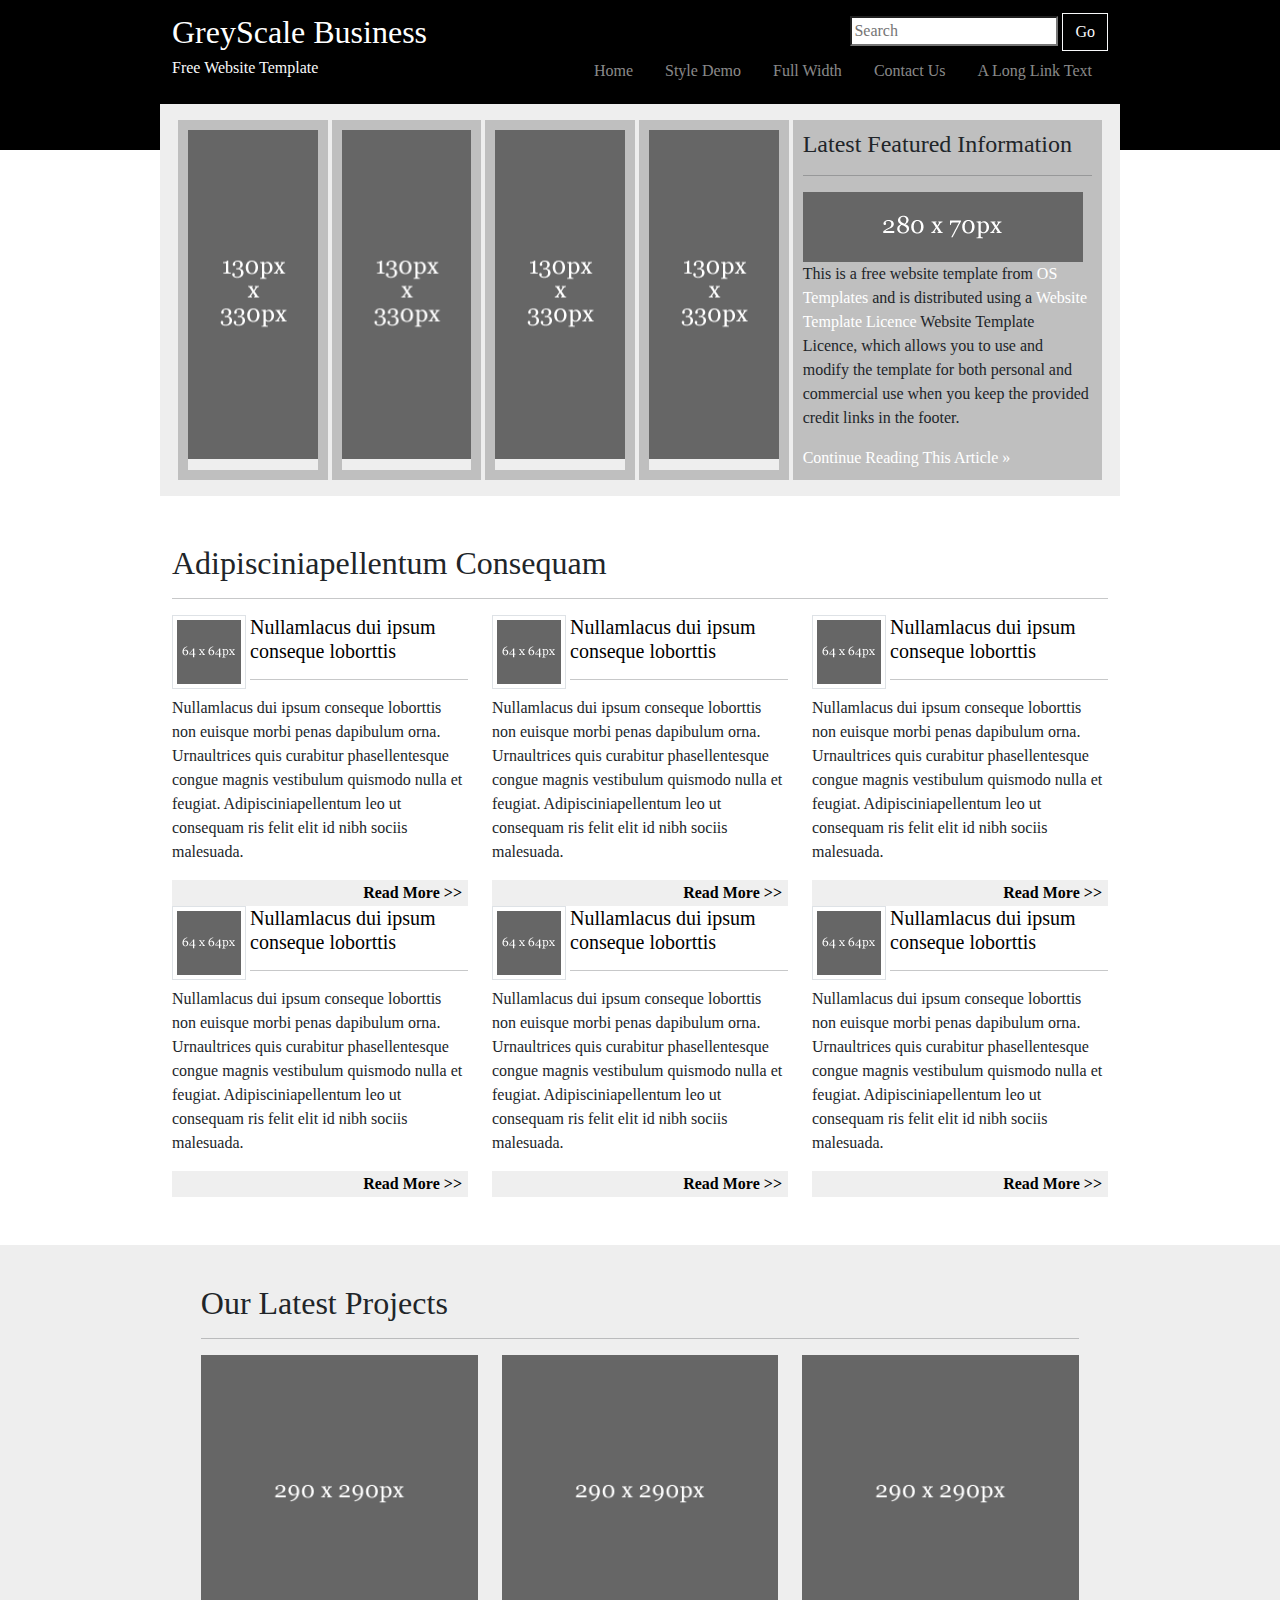
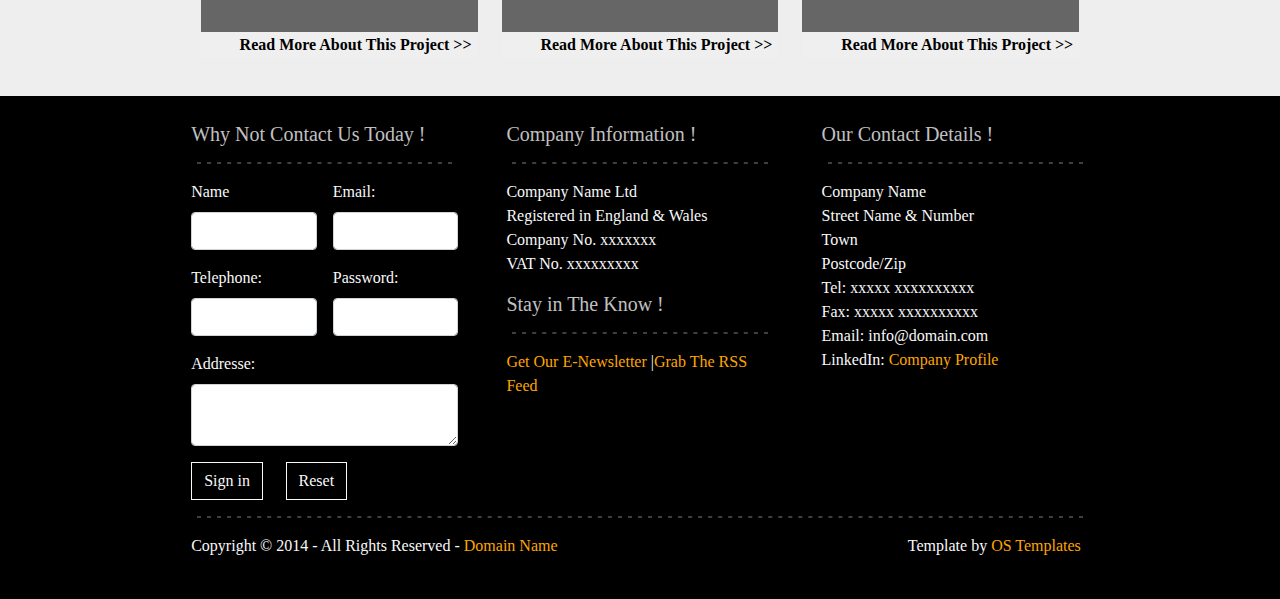
==== index.html @ e5c1d222 "the first page of our greyscale site" ====
<!DOCTYPE html>
<html lang="en">
<head>
    <meta charset="UTF-8">
    <meta http-equiv="X-UA-Compatible" content="IE=edge">
    <meta name="viewport" content="width=device-width, initial-scale=1.0">
    <link rel="stylesheet" href="css/bootstrap.min.css"><!--import bootstrap-->
    <link rel="stylesheet" href="css/style.css">
    <title>GreyScale Business</title>
</head>
<body>
    <!--head black background -->
    <div class="bghead"></div>
    <!-- head:title-search bar- links -->
    <head>
        <div class="container">
        <nav class="navbar navbar-expand-lg navbar-dark bg-black">
              <p class="text-light"><a class="navbar-brand txt-sxxl" href="#">GreyScale Business</a><br>Free Website Template</p>
              <button class="navbar-toggler rounded-0" type="button" data-bs-toggle="collapse" data-bs-target="#navbarSupportedContent" aria-controls="navbarSupportedContent" aria-expanded="false" aria-label="Toggle navigation">
                <span class="navbar-toggler-icon"></span>
              </button>
              <div class="ms-auto">
                <div class=" txt-r">
                        <input class=" ms-auto rounded-0" type="search" placeholder="Search" aria-label="Search">
                        <button class="btn btn-outline-light rounded-0" type="submit">Go</button>
               </div>
              <div class="collapse navbar-collapse" id="navbarSupportedContent">
                <ul class="navbar-nav mb-2 mb-lg-0">
                  <li class="nav-item ">
                    <a class=" navlink" href="index.html">Home</a>
                  </li>
                  <li class="nav-item">
                    <a class="navlink" href="#">Style Demo</a>
                  </li>
                  <li class="nav-item">
                    <a class="navlink" href="#">Full Width</a>
                  </li>
                  <li class="nav-item">
                    <a class="navlink" href="#">Contact Us</a>
                  </li>
                  <li class="nav-item">
                    <a class="navlink" href="#">A Long Link Text</a>
                  </li>
                </ul>
            </div>
              </div>
          </nav>
        </div>
    </head>
    <!-- first div: 4images and a card -->
    <div class="maindiv container row p-3 mb-5 ">
        <div class="col  imgbord">
            <img src="img/130x330.gif" width="100%" alt="130*330">
        </div>
        <div class="col  imgbord">
            <img src="img/130x330.gif" width="100%" alt="130*330">
        </div>
        <div class="col  imgbord">
            <img src="img/130x330.gif" width="100%" alt="130*330">
        </div>
        <div class="col imgbord">
            <img src="img/130x330.gif" width="100%" alt="130*330">
        </div>
        <div class="col-4  imgbord " id="lastimgfd">
            <h4>Latest Featured Information</h4>
            <hr>
            <img src="img/280x70.gif" alt="280*70">
            <p>This is a free website template from <a class="pa" href="#">OS Templates</a>  and is distributed using a <a class="pa" href="#">Website Template Licence</a> Website Template Licence, which allows you to use and modify the template for both personal and commercial use when you keep the provided credit links in the footer.</p>
            <a class="pa txt-r" href="#">Continue Reading This Article »</a>
        </div>
    </div>
    <!-- 2nd div:6cards -->
    <div class="container mb-5">
            <h2>Adipisciniapellentum Consequam</h2>
            <hr>
            <div class="row ">
                <div class="col m1">
                    <h5 class="text-black"><img src="img/64x64.gif" alt="64*64" class="p-1 border border-1 float-lg-start float-md-start me-1"> Nullamlacus dui ipsum
                        conseque loborttis</h5>
                        <hr>
                        <p>Nullamlacus dui ipsum conseque loborttis
                            non euisque morbi penas dapibulum orna.
                            Urnaultrices quis curabitur phasellentesque
                            congue magnis vestibulum quismodo nulla et
                            feugiat. Adipisciniapellentum leo ut
                            consequam ris felit elit id nibh sociis
                            malesuada.
                            </p>
                            <button class="cbut">Read More >></button>
                </div>
                <div class="col m1">
                    <h5 class="text-black"><img src="img/64x64.gif" alt="64*64" class="p-1 border border-1 float-lg-start float-md-start me-1"> Nullamlacus dui ipsum
                        conseque loborttis</h5>
                        <hr>
                        <p>Nullamlacus dui ipsum conseque loborttis
                            non euisque morbi penas dapibulum orna.
                            Urnaultrices quis curabitur phasellentesque
                            congue magnis vestibulum quismodo nulla et
                            feugiat. Adipisciniapellentum leo ut
                            consequam ris felit elit id nibh sociis
                            malesuada.
                            </p>
                            <button class="cbut">Read More >></button>
                </div>
                <div class="col m1">
                    <h5 class="text-black"><img src="img/64x64.gif" alt="64*64" class="p-1 border border-1 float-lg-start float-md-start me-1"> Nullamlacus dui ipsum
                        conseque loborttis</h5>
                        <hr>
                        <p>Nullamlacus dui ipsum conseque loborttis
                            non euisque morbi penas dapibulum orna.
                            Urnaultrices quis curabitur phasellentesque
                            congue magnis vestibulum quismodo nulla et
                            feugiat. Adipisciniapellentum leo ut
                            consequam ris felit elit id nibh sociis
                            malesuada.
                            </p>
                            <button class="cbut">Read More >></button>
                </div>
            </div>
            <div class="row ">
                <div class="col m1">
                    <h5 class="text-black"><img src="img/64x64.gif" alt="64*64" class="p-1 border border-1 float-lg-start float-md-start me-1"> Nullamlacus dui ipsum
                        conseque loborttis</h5>
                        <hr>
                        <p>Nullamlacus dui ipsum conseque loborttis
                            non euisque morbi penas dapibulum orna.
                            Urnaultrices quis curabitur phasellentesque
                            congue magnis vestibulum quismodo nulla et
                            feugiat. Adipisciniapellentum leo ut
                            consequam ris felit elit id nibh sociis
                            malesuada.
                            </p>
                            <button class="cbut">Read More >></button>
                </div>
                <div class="col m1">
                    <h5 class="text-black"><img src="img/64x64.gif" alt="64*64" class="p-1 border border-1 float-lg-start float-md-start me-1"> Nullamlacus dui ipsum
                        conseque loborttis</h5>
                        <hr>
                        <p>Nullamlacus dui ipsum conseque loborttis
                            non euisque morbi penas dapibulum orna.
                            Urnaultrices quis curabitur phasellentesque
                            congue magnis vestibulum quismodo nulla et
                            feugiat. Adipisciniapellentum leo ut
                            consequam ris felit elit id nibh sociis
                            malesuada.
                            </p>
                            <button class="cbut">Read More >></button>
                </div>
                <div class="col m1">
                    <h5 class="text-black"><img src="img/64x64.gif" alt="64*64" class="p-1 border border-1 float-lg-start float-md-start me-1"> Nullamlacus dui ipsum
                        conseque loborttis</h5>
                        <hr>
                        <p>Nullamlacus dui ipsum conseque loborttis
                            non euisque morbi penas dapibulum orna.
                            Urnaultrices quis curabitur phasellentesque
                            congue magnis vestibulum quismodo nulla et
                            feugiat. Adipisciniapellentum leo ut
                            consequam ris felit elit id nibh sociis
                            malesuada.
                            </p>
                            <button class="cbut">Read More >></button>
                </div>
            </div>
    </div>
    <!--3rd div:3 images-->
    <div id="bgld">
        <div class="container">
            <h2>Our Latest Projects</h2>
            <hr>
            <div class="row">
                <div class="col">
                    <img src="img/290x290.gif" width="100%" alt="290*290">
                    <button class="cbut fs-6">Read More About This Project >></button>
                </div>
                <div class="col">
                    <img src="img/290x290.gif" width="100%" alt="290*290">
                    <button class="cbut fs-6">Read More About This Project >></button>
                </div>
                <div class="col">
                    <img src="img/290x290.gif" width="100%" alt="290*290">
                    <button class="cbut fs-6">Read More About This Project >></button>
                </div>
            </div>
        </div>
    </div>
    <!-- footer -->
    <footer class="bg-black text-light">
    <div class="container">
    <div class="row g-5">
        <div class="col ">
            <h5>Why Not Contact Us Today !</h5>
            <hr>
<form class="row g-3">
  <div class="col-md-6">
    <label for="inputName" class="form-label">Name</label>
    <input type="text" class="form-control" id="inputName">
  </div>
  <div class="col-md-6">
    <label for="inputEmail4" class="form-label">Email:</label>
    <input type="email" class="form-control" id="inputEmail4">
  </div>
  <div class="col-md-6">
    <label for="inputNum" class="form-label">Telephone:</label>
    <input type="number" class="form-control" id="inputNum">
  </div>
  <div class="col-md-6">
    <label for="inputPassword4" class="form-label">Password:</label>
    <input type="password" class="form-control" id="inputPassword4">
  </div>
  <div class="col-12">
    <label for="inputMessage" class="form-label">Addresse:</label>
    <textarea id="inputMessage" name="description" class="form-control"></textarea>
    
  </div>
  <div class="col-4">
    <button type="submit" class="btn btn-outline-light rounded-0">Sign in</button>
  </div>
  <div class="col-4">
    <button type="reset" class="btn btn-outline-light rounded-0">Reset</button>
  </div>
</form>
        </div>
        <div class="col">
            <h5>Company Information !</h5>
            <hr>
            <p>Company Name Ltd <br> Registered in England & Wales <br> Company No. xxxxxxx <br> VAT No. xxxxxxxxx </p>
            <h5>Stay in The Know !</h5>
            <hr>
            <p><a href="#">Get Our E-Newsletter</a> |<a href="#">Grab The RSS Feed</a> </p>
        </div>
        
        <div class="col">
            <h5>Our Contact Details !</h5>
            <hr>
            <p>Company Name <br>Street Name & Number <br>Town <br> Postcode/Zip <br>Tel: xxxxx xxxxxxxxxx <br>Fax: xxxxx xxxxxxxxxx <br> Email: info@domain.com <br> LinkedIn: <a href="#">Company Profile</a> </p> 
        </div>
    </div>
    <hr>
    <div class="row">
        <div class="col">
            <p>Copyright © 2014 - All Rights Reserved - <a href="#">Domain Name</a> </p>
        </div>
        <div class="col  txt-r">
            <span class="me-2 text-r">Template by <a href="#">OS Templates</a> </span>
        </div>
    </div>
</div>
    </footer>
    <!--import java-->
    <script src="js/bootstrap.min.js"></script>
</body>
</html>
---- css/style.css ----
body{
    background-color: white;
    position: relative;
    font-family: 'Times New Roman', Times, serif;
}
/* Proprietés du Haid */
.bghead{
    width: 100%;
    height: 150px;
    background-color: black;
    position: absolute;
}
.container{
    width: 75%;
    margin: auto;
    
}
.txt-sxxl{
    font-size:xx-large;
}
.navlink{
    color: rgba(255,255,255,.55);
    display: block;
    padding: 0.5rem 1rem;
    text-decoration:none ;
}
.navlink:hover{
    color: orange;  
}
/* First page Style */
.txt-r{
    text-align: right;
}
h5{
    color: #C0C0C0;
}
.maindiv{
    position:relative;
    background-color: #EEEEEE;
}
.pa{
    color: white;
    text-decoration:none ;
   
}
#lastimgfd{
    background-color: #BFBFBF;
}
.imgbord{
    padding: 0%;
    border: #BFBFBF 10px solid;
    margin-inline: 2px;
}
.cbut{
    border: none;
    width: 100%;
    font-weight: bold;
    text-align: right;
}
#bgld{
    background-color: #EEEEEE;
    padding: 3%;
    
}
/* Proprieté du footer */
footer{
    padding: 2%;
}
footer p{
   font-size:medium;
}
footer hr{
    border-top: 2px black dashed;
}
footer a{
    color: orange;
    text-decoration: none;
}
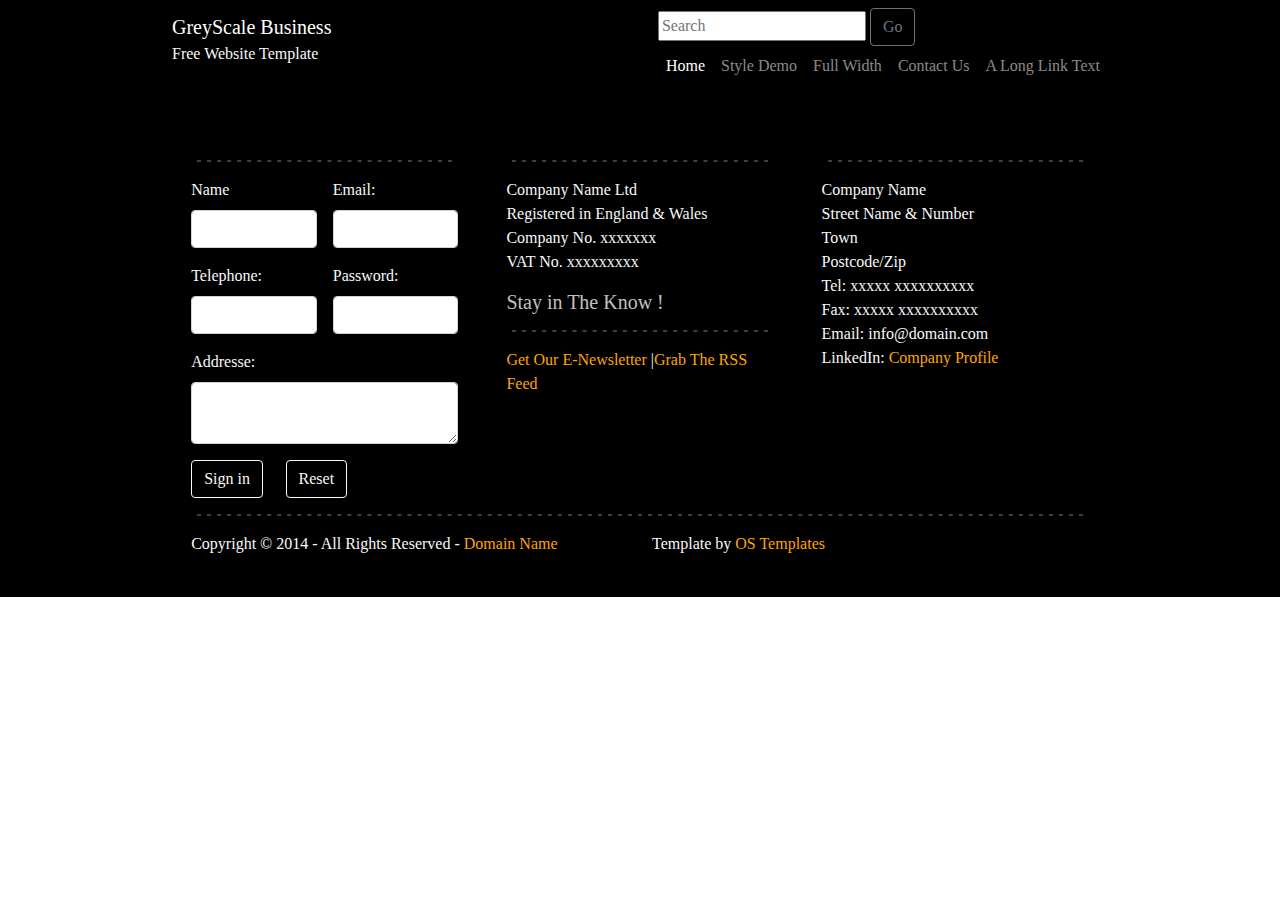
==== commit 5f4fb991: "My commit" ====
--- a/index.html
+++ b/index.html
@@ -9,37 +9,35 @@
     <title>GreyScale Business</title>
 </head>
 <body>
-    <!--head black background -->
     <div class="bghead"></div>
-    <!-- head:title-search bar- links -->
     <head>
         <div class="container">
         <nav class="navbar navbar-expand-lg navbar-dark bg-black">
-              <p class="text-light"><a class="navbar-brand txt-sxxl" href="#">GreyScale Business</a><br>Free Website Template</p>
-              <button class="navbar-toggler rounded-0" type="button" data-bs-toggle="collapse" data-bs-target="#navbarSupportedContent" aria-controls="navbarSupportedContent" aria-expanded="false" aria-label="Toggle navigation">
+              <p class="text-light"><a class="navbar-brand " href="#">GreyScale Business</a><br>Free Website Template</p>
+              <button class="navbar-toggler" type="button" data-bs-toggle="collapse" data-bs-target="#navbarSupportedContent" aria-controls="navbarSupportedContent" aria-expanded="false" aria-label="Toggle navigation">
                 <span class="navbar-toggler-icon"></span>
               </button>
               <div class="ms-auto">
-                <div class=" txt-r">
-                        <input class=" ms-auto rounded-0" type="search" placeholder="Search" aria-label="Search">
-                        <button class="btn btn-outline-light rounded-0" type="submit">Go</button>
+                <div class="">
+                        <input class=" ms-auto" type="search" placeholder="Search" aria-label="Search">
+                        <button class="btn btn-outline-secondary" type="submit">Go</button>
                </div>
               <div class="collapse navbar-collapse" id="navbarSupportedContent">
                 <ul class="navbar-nav mb-2 mb-lg-0">
-                  <li class="nav-item ">
-                    <a class=" navlink" href="index.html">Home</a>
+                  <li class="nav-item">
+                    <a class="nav-link active" href="#">Home</a>
                   </li>
                   <li class="nav-item">
-                    <a class="navlink" href="#">Style Demo</a>
+                    <a class="nav-link" href="#">Style Demo</a>
                   </li>
                   <li class="nav-item">
-                    <a class="navlink" href="#">Full Width</a>
+                    <a class="nav-link" href="#">Full Width</a>
                   </li>
                   <li class="nav-item">
-                    <a class="navlink" href="#">Contact Us</a>
+                    <a class="nav-link" href="#">Contact Us</a>
                   </li>
                   <li class="nav-item">
-                    <a class="navlink" href="#">A Long Link Text</a>
+                    <a class="nav-link" href="#">A Long Link Text</a>
                   </li>
                 </ul>
             </div>
@@ -47,144 +45,11 @@
           </nav>
         </div>
     </head>
-    <!-- first div: 4images and a card -->
-    <div class="maindiv container row p-3 mb-5 ">
-        <div class="col  imgbord">
-            <img src="img/130x330.gif" width="100%" alt="130*330">
-        </div>
-        <div class="col  imgbord">
-            <img src="img/130x330.gif" width="100%" alt="130*330">
-        </div>
-        <div class="col  imgbord">
-            <img src="img/130x330.gif" width="100%" alt="130*330">
-        </div>
-        <div class="col imgbord">
-            <img src="img/130x330.gif" width="100%" alt="130*330">
-        </div>
-        <div class="col-4  imgbord " id="lastimgfd">
-            <h4>Latest Featured Information</h4>
-            <hr>
-            <img src="img/280x70.gif" alt="280*70">
-            <p>This is a free website template from <a class="pa" href="#">OS Templates</a>  and is distributed using a <a class="pa" href="#">Website Template Licence</a> Website Template Licence, which allows you to use and modify the template for both personal and commercial use when you keep the provided credit links in the footer.</p>
-            <a class="pa txt-r" href="#">Continue Reading This Article »</a>
-        </div>
-    </div>
-    <!-- 2nd div:6cards -->
-    <div class="container mb-5">
-            <h2>Adipisciniapellentum Consequam</h2>
-            <hr>
-            <div class="row ">
-                <div class="col m1">
-                    <h5 class="text-black"><img src="img/64x64.gif" alt="64*64" class="p-1 border border-1 float-lg-start float-md-start me-1"> Nullamlacus dui ipsum
-                        conseque loborttis</h5>
-                        <hr>
-                        <p>Nullamlacus dui ipsum conseque loborttis
-                            non euisque morbi penas dapibulum orna.
-                            Urnaultrices quis curabitur phasellentesque
-                            congue magnis vestibulum quismodo nulla et
-                            feugiat. Adipisciniapellentum leo ut
-                            consequam ris felit elit id nibh sociis
-                            malesuada.
-                            </p>
-                            <button class="cbut">Read More >></button>
-                </div>
-                <div class="col m1">
-                    <h5 class="text-black"><img src="img/64x64.gif" alt="64*64" class="p-1 border border-1 float-lg-start float-md-start me-1"> Nullamlacus dui ipsum
-                        conseque loborttis</h5>
-                        <hr>
-                        <p>Nullamlacus dui ipsum conseque loborttis
-                            non euisque morbi penas dapibulum orna.
-                            Urnaultrices quis curabitur phasellentesque
-                            congue magnis vestibulum quismodo nulla et
-                            feugiat. Adipisciniapellentum leo ut
-                            consequam ris felit elit id nibh sociis
-                            malesuada.
-                            </p>
-                            <button class="cbut">Read More >></button>
-                </div>
-                <div class="col m1">
-                    <h5 class="text-black"><img src="img/64x64.gif" alt="64*64" class="p-1 border border-1 float-lg-start float-md-start me-1"> Nullamlacus dui ipsum
-                        conseque loborttis</h5>
-                        <hr>
-                        <p>Nullamlacus dui ipsum conseque loborttis
-                            non euisque morbi penas dapibulum orna.
-                            Urnaultrices quis curabitur phasellentesque
-                            congue magnis vestibulum quismodo nulla et
-                            feugiat. Adipisciniapellentum leo ut
-                            consequam ris felit elit id nibh sociis
-                            malesuada.
-                            </p>
-                            <button class="cbut">Read More >></button>
-                </div>
-            </div>
-            <div class="row ">
-                <div class="col m1">
-                    <h5 class="text-black"><img src="img/64x64.gif" alt="64*64" class="p-1 border border-1 float-lg-start float-md-start me-1"> Nullamlacus dui ipsum
-                        conseque loborttis</h5>
-                        <hr>
-                        <p>Nullamlacus dui ipsum conseque loborttis
-                            non euisque morbi penas dapibulum orna.
-                            Urnaultrices quis curabitur phasellentesque
-                            congue magnis vestibulum quismodo nulla et
-                            feugiat. Adipisciniapellentum leo ut
-                            consequam ris felit elit id nibh sociis
-                            malesuada.
-                            </p>
-                            <button class="cbut">Read More >></button>
-                </div>
-                <div class="col m1">
-                    <h5 class="text-black"><img src="img/64x64.gif" alt="64*64" class="p-1 border border-1 float-lg-start float-md-start me-1"> Nullamlacus dui ipsum
-                        conseque loborttis</h5>
-                        <hr>
-                        <p>Nullamlacus dui ipsum conseque loborttis
-                            non euisque morbi penas dapibulum orna.
-                            Urnaultrices quis curabitur phasellentesque
-                            congue magnis vestibulum quismodo nulla et
-                            feugiat. Adipisciniapellentum leo ut
-                            consequam ris felit elit id nibh sociis
-                            malesuada.
-                            </p>
-                            <button class="cbut">Read More >></button>
-                </div>
-                <div class="col m1">
-                    <h5 class="text-black"><img src="img/64x64.gif" alt="64*64" class="p-1 border border-1 float-lg-start float-md-start me-1"> Nullamlacus dui ipsum
-                        conseque loborttis</h5>
-                        <hr>
-                        <p>Nullamlacus dui ipsum conseque loborttis
-                            non euisque morbi penas dapibulum orna.
-                            Urnaultrices quis curabitur phasellentesque
-                            congue magnis vestibulum quismodo nulla et
-                            feugiat. Adipisciniapellentum leo ut
-                            consequam ris felit elit id nibh sociis
-                            malesuada.
-                            </p>
-                            <button class="cbut">Read More >></button>
-                </div>
-            </div>
-    </div>
-    <!--3rd div:3 images-->
-    <div id="bgld">
-        <div class="container">
-            <h2>Our Latest Projects</h2>
-            <hr>
-            <div class="row">
-                <div class="col">
-                    <img src="img/290x290.gif" width="100%" alt="290*290">
-                    <button class="cbut fs-6">Read More About This Project >></button>
-                </div>
-                <div class="col">
-                    <img src="img/290x290.gif" width="100%" alt="290*290">
-                    <button class="cbut fs-6">Read More About This Project >></button>
-                </div>
-                <div class="col">
-                    <img src="img/290x290.gif" width="100%" alt="290*290">
-                    <button class="cbut fs-6">Read More About This Project >></button>
-                </div>
-            </div>
-        </div>
-    </div>
-    <!-- footer -->
-    <footer class="bg-black text-light">
+    
+    <main class="container">
+
+    </main>
+<footer class="bg-black text-light">
     <div class="container">
     <div class="row g-5">
         <div class="col ">
@@ -213,10 +78,10 @@
     
   </div>
   <div class="col-4">
-    <button type="submit" class="btn btn-outline-light rounded-0">Sign in</button>
+    <button type="submit" class="btn btn-outline-light">Sign in</button>
   </div>
   <div class="col-4">
-    <button type="reset" class="btn btn-outline-light rounded-0">Reset</button>
+    <button type="reset" class="btn btn-outline-light">Reset</button>
   </div>
 </form>
         </div>
@@ -240,12 +105,12 @@
         <div class="col">
             <p>Copyright © 2014 - All Rights Reserved - <a href="#">Domain Name</a> </p>
         </div>
-        <div class="col  txt-r">
-            <span class="me-2 text-r">Template by <a href="#">OS Templates</a> </span>
+        <div class="col">
+            <p class="me-2">Template by <a href="#">OS Templates</a> </p>
         </div>
     </div>
 </div>
-    </footer>
+</footer>
     <!--import java-->
     <script src="js/bootstrap.min.js"></script>
 </body>
--- a/css/style.css
+++ b/css/style.css
@@ -62,6 +62,16 @@
     padding: 3%;
     
 }
+/* 3rd pge style */
+.titlesdiv{
+    position: relative;
+    background-color: white;
+    color: #777777;
+}
+.titlesdiv p a{
+    color: black;
+    text-decoration: none;
+}
 /* Proprieté du footer */
 footer{
     padding: 2%;
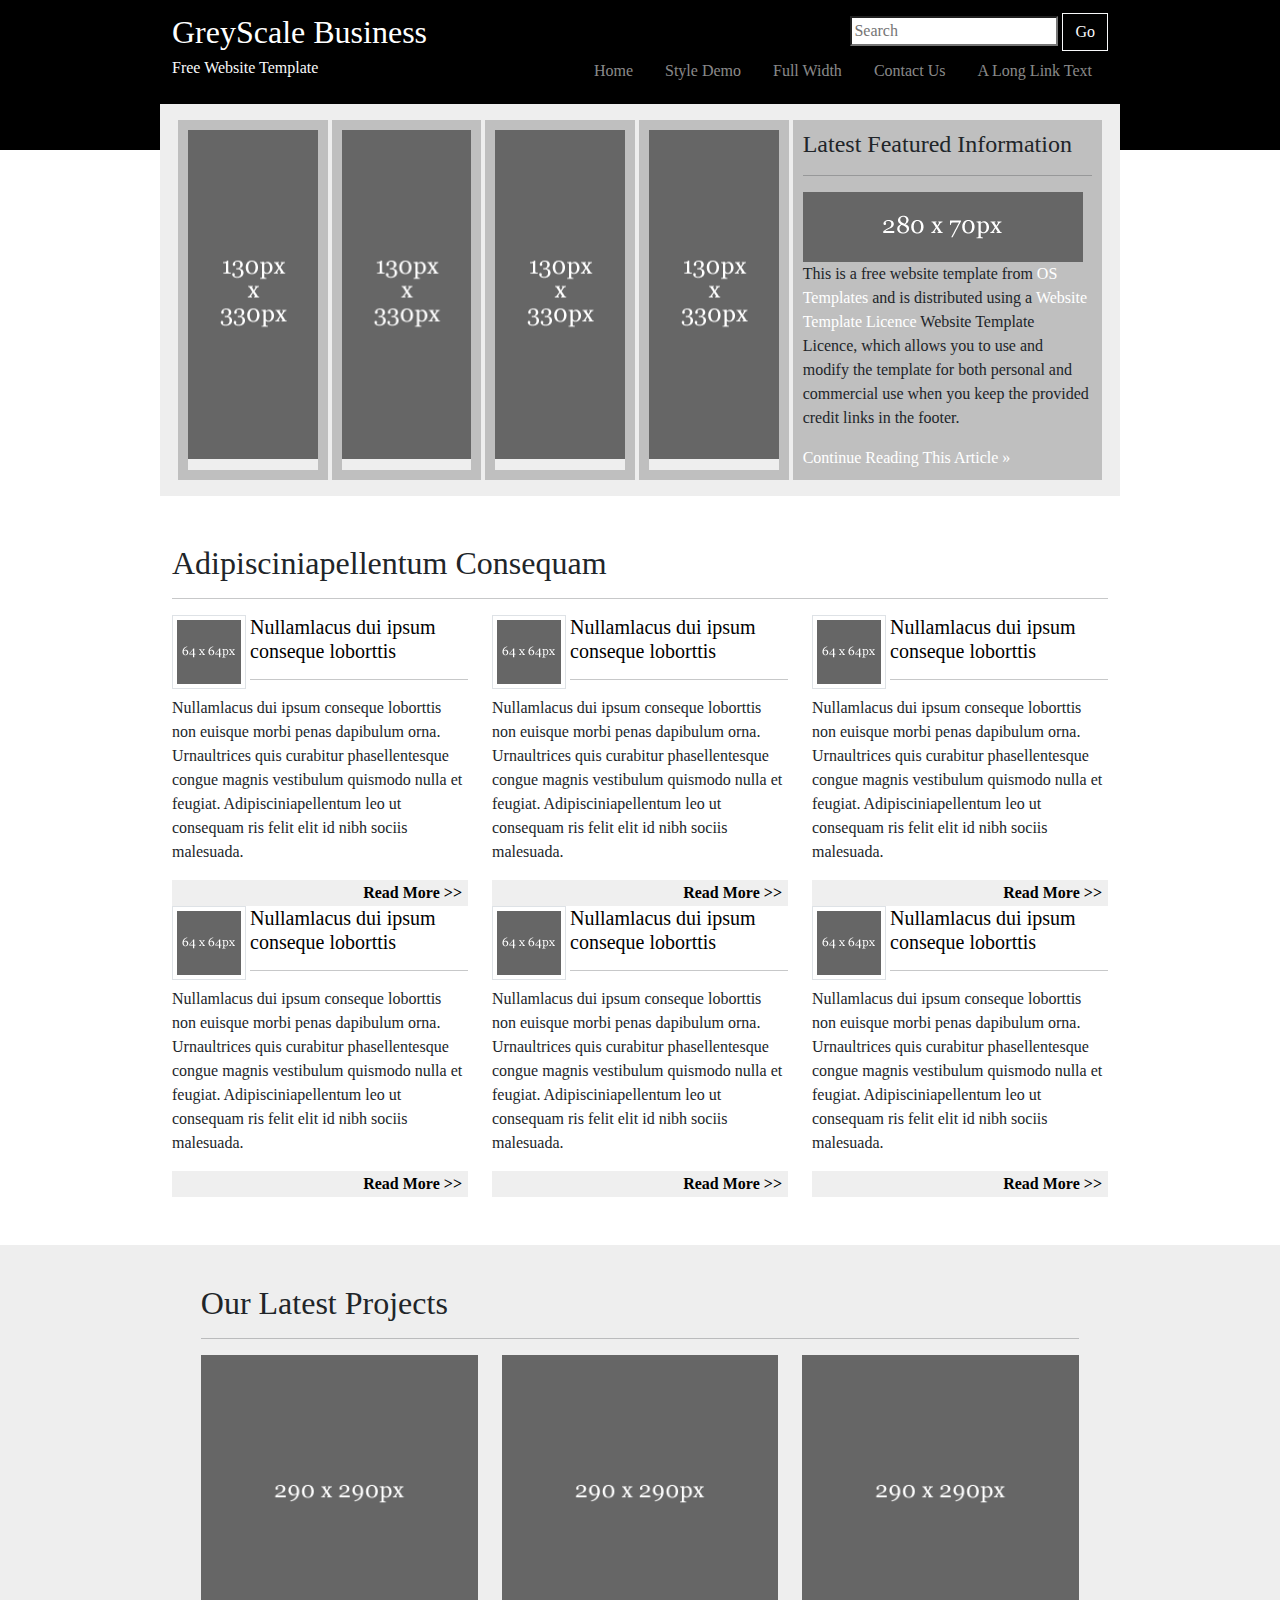
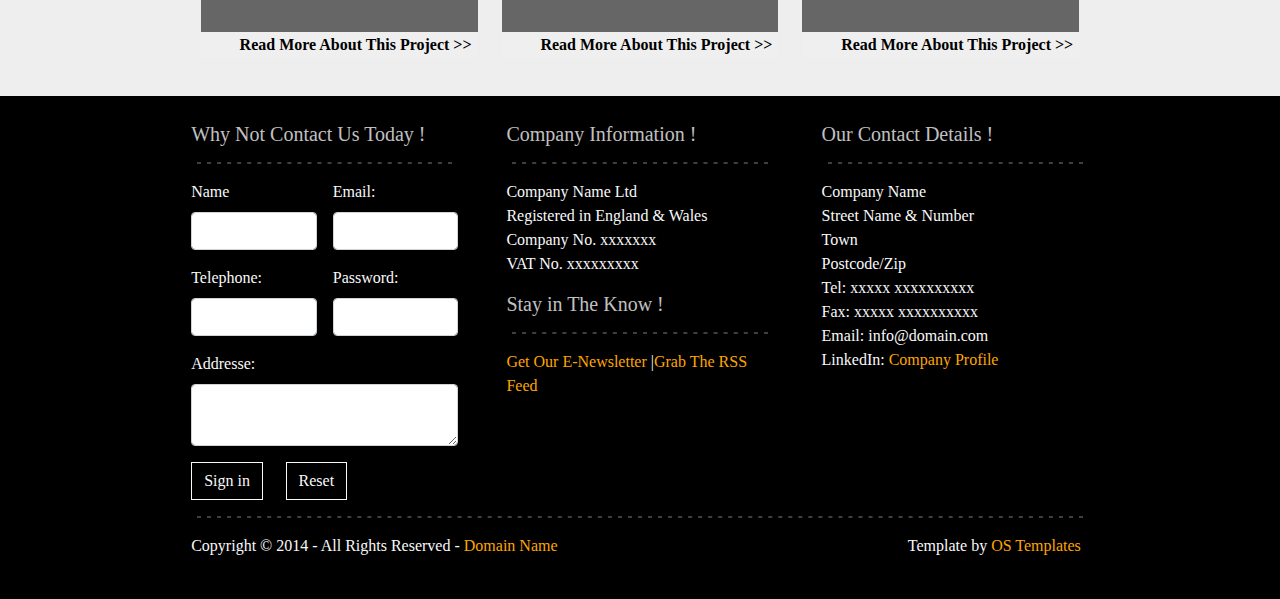
==== commit e05b73e4: "Final commit" ====
--- a/index.html
+++ b/index.html
@@ -9,35 +9,38 @@
     <title>GreyScale Business</title>
 </head>
 <body>
+    <!--head black background -->
     <div class="bghead"></div>
+    <!-- head:title-search bar- links -->
     <head>
         <div class="container">
         <nav class="navbar navbar-expand-lg navbar-dark bg-black">
-              <p class="text-light"><a class="navbar-brand " href="#">GreyScale Business</a><br>Free Website Template</p>
-              <button class="navbar-toggler" type="button" data-bs-toggle="collapse" data-bs-target="#navbarSupportedContent" aria-controls="navbarSupportedContent" aria-expanded="false" aria-label="Toggle navigation">
+              <p class="text-light"><a class="navbar-brand txt-sxxl" href="#">GreyScale Business</a><br>Free Website Template</p>
+              <button class="navbar-toggler rounded-0" type="button" data-bs-toggle="collapse" data-bs-target="#navbarSupportedContent" aria-controls="navbarSupportedContent" aria-expanded="false" aria-label="Toggle navigation">
                 <span class="navbar-toggler-icon"></span>
               </button>
               <div class="ms-auto">
-                <div class="">
-                        <input class=" ms-auto" type="search" placeholder="Search" aria-label="Search">
-                        <button class="btn btn-outline-secondary" type="submit">Go</button>
+                <div class=" txt-r">
+                        <input class=" ms-auto rounded-0" type="search" placeholder="Search" aria-label="Search">
+                        <button class="btn btn-outline-light rounded-0" type="submit">Go</button>
                </div>
               <div class="collapse navbar-collapse" id="navbarSupportedContent">
                 <ul class="navbar-nav mb-2 mb-lg-0">
+                  <li class="nav-item ">
+                    <li class="nav-item ">
+                        <a class=" navlink" href="index.html">Home</a>
+                      </li>
+                      <li class="nav-item">
+                        <a class="navlink" href="Styledemo.html">Style Demo</a>
+                      </li>
+                      <li class="nav-item">
+                        <a class="navlink" href="full-width.html">Full Width</a>
+                      </li>
                   <li class="nav-item">
-                    <a class="nav-link active" href="#">Home</a>
+                    <a class="navlink" href="#">Contact Us</a>
                   </li>
                   <li class="nav-item">
-                    <a class="nav-link" href="#">Style Demo</a>
-                  </li>
-                  <li class="nav-item">
-                    <a class="nav-link" href="#">Full Width</a>
-                  </li>
-                  <li class="nav-item">
-                    <a class="nav-link" href="#">Contact Us</a>
-                  </li>
-                  <li class="nav-item">
-                    <a class="nav-link" href="#">A Long Link Text</a>
+                    <a class="navlink" href="#">A Long Link Text</a>
                   </li>
                 </ul>
             </div>
@@ -45,11 +48,144 @@
           </nav>
         </div>
     </head>
-    
-    <main class="container">
-
-    </main>
-<footer class="bg-black text-light">
+    <!-- first div: 4images and a card -->
+    <div class="maindiv container row p-3 mb-5 ">
+        <div class="col  imgbord">
+            <img src="img/130x330.gif" width="100%" alt="130*330">
+        </div>
+        <div class="col  imgbord">
+            <img src="img/130x330.gif" width="100%" alt="130*330">
+        </div>
+        <div class="col  imgbord">
+            <img src="img/130x330.gif" width="100%" alt="130*330">
+        </div>
+        <div class="col imgbord">
+            <img src="img/130x330.gif" width="100%" alt="130*330">
+        </div>
+        <div class="col-4  imgbord " id="lastimgfd">
+            <h4>Latest Featured Information</h4>
+            <hr>
+            <img src="img/280x70.gif" alt="280*70">
+            <p>This is a free website template from <a class="pa" href="#">OS Templates</a>  and is distributed using a <a class="pa" href="#">Website Template Licence</a> Website Template Licence, which allows you to use and modify the template for both personal and commercial use when you keep the provided credit links in the footer.</p>
+            <a class="pa txt-r" href="#">Continue Reading This Article »</a>
+        </div>
+    </div>
+    <!-- 2nd div:6cards -->
+    <div class="container mb-5">
+            <h2>Adipisciniapellentum Consequam</h2>
+            <hr>
+            <div class="row ">
+                <div class="col m1">
+                    <h5 class="text-black"><img src="img/64x64.gif" alt="64*64" class="p-1 border border-1 float-lg-start float-md-start me-1"> Nullamlacus dui ipsum
+                        conseque loborttis</h5>
+                        <hr>
+                        <p>Nullamlacus dui ipsum conseque loborttis
+                            non euisque morbi penas dapibulum orna.
+                            Urnaultrices quis curabitur phasellentesque
+                            congue magnis vestibulum quismodo nulla et
+                            feugiat. Adipisciniapellentum leo ut
+                            consequam ris felit elit id nibh sociis
+                            malesuada.
+                            </p>
+                            <button class="cbut">Read More >></button>
+                </div>
+                <div class="col m1">
+                    <h5 class="text-black"><img src="img/64x64.gif" alt="64*64" class="p-1 border border-1 float-lg-start float-md-start me-1"> Nullamlacus dui ipsum
+                        conseque loborttis</h5>
+                        <hr>
+                        <p>Nullamlacus dui ipsum conseque loborttis
+                            non euisque morbi penas dapibulum orna.
+                            Urnaultrices quis curabitur phasellentesque
+                            congue magnis vestibulum quismodo nulla et
+                            feugiat. Adipisciniapellentum leo ut
+                            consequam ris felit elit id nibh sociis
+                            malesuada.
+                            </p>
+                            <button class="cbut">Read More >></button>
+                </div>
+                <div class="col m1">
+                    <h5 class="text-black"><img src="img/64x64.gif" alt="64*64" class="p-1 border border-1 float-lg-start float-md-start me-1"> Nullamlacus dui ipsum
+                        conseque loborttis</h5>
+                        <hr>
+                        <p>Nullamlacus dui ipsum conseque loborttis
+                            non euisque morbi penas dapibulum orna.
+                            Urnaultrices quis curabitur phasellentesque
+                            congue magnis vestibulum quismodo nulla et
+                            feugiat. Adipisciniapellentum leo ut
+                            consequam ris felit elit id nibh sociis
+                            malesuada.
+                            </p>
+                            <button class="cbut">Read More >></button>
+                </div>
+            </div>
+            <div class="row ">
+                <div class="col m1">
+                    <h5 class="text-black"><img src="img/64x64.gif" alt="64*64" class="p-1 border border-1 float-lg-start float-md-start me-1"> Nullamlacus dui ipsum
+                        conseque loborttis</h5>
+                        <hr>
+                        <p>Nullamlacus dui ipsum conseque loborttis
+                            non euisque morbi penas dapibulum orna.
+                            Urnaultrices quis curabitur phasellentesque
+                            congue magnis vestibulum quismodo nulla et
+                            feugiat. Adipisciniapellentum leo ut
+                            consequam ris felit elit id nibh sociis
+                            malesuada.
+                            </p>
+                            <button class="cbut">Read More >></button>
+                </div>
+                <div class="col m1">
+                    <h5 class="text-black"><img src="img/64x64.gif" alt="64*64" class="p-1 border border-1 float-lg-start float-md-start me-1"> Nullamlacus dui ipsum
+                        conseque loborttis</h5>
+                        <hr>
+                        <p>Nullamlacus dui ipsum conseque loborttis
+                            non euisque morbi penas dapibulum orna.
+                            Urnaultrices quis curabitur phasellentesque
+                            congue magnis vestibulum quismodo nulla et
+                            feugiat. Adipisciniapellentum leo ut
+                            consequam ris felit elit id nibh sociis
+                            malesuada.
+                            </p>
+                            <button class="cbut">Read More >></button>
+                </div>
+                <div class="col m1">
+                    <h5 class="text-black"><img src="img/64x64.gif" alt="64*64" class="p-1 border border-1 float-lg-start float-md-start me-1"> Nullamlacus dui ipsum
+                        conseque loborttis</h5>
+                        <hr>
+                        <p>Nullamlacus dui ipsum conseque loborttis
+                            non euisque morbi penas dapibulum orna.
+                            Urnaultrices quis curabitur phasellentesque
+                            congue magnis vestibulum quismodo nulla et
+                            feugiat. Adipisciniapellentum leo ut
+                            consequam ris felit elit id nibh sociis
+                            malesuada.
+                            </p>
+                            <button class="cbut">Read More >></button>
+                </div>
+            </div>
+    </div>
+    <!--3rd div:3 images-->
+    <div id="bgld">
+        <div class="container">
+            <h2>Our Latest Projects</h2>
+            <hr>
+            <div class="row">
+                <div class="col">
+                    <img src="img/290x290.gif" width="100%" alt="290*290">
+                    <button class="cbut fs-6">Read More About This Project >></button>
+                </div>
+                <div class="col">
+                    <img src="img/290x290.gif" width="100%" alt="290*290">
+                    <button class="cbut fs-6">Read More About This Project >></button>
+                </div>
+                <div class="col">
+                    <img src="img/290x290.gif" width="100%" alt="290*290">
+                    <button class="cbut fs-6">Read More About This Project >></button>
+                </div>
+            </div>
+        </div>
+    </div>
+    <!-- footer -->
+    <footer class="bg-black text-light">
     <div class="container">
     <div class="row g-5">
         <div class="col ">
@@ -78,10 +214,10 @@
     
   </div>
   <div class="col-4">
-    <button type="submit" class="btn btn-outline-light">Sign in</button>
+    <button type="submit" class="btn btn-outline-light rounded-0">Sign in</button>
   </div>
   <div class="col-4">
-    <button type="reset" class="btn btn-outline-light">Reset</button>
+    <button type="reset" class="btn btn-outline-light rounded-0">Reset</button>
   </div>
 </form>
         </div>
@@ -105,12 +241,12 @@
         <div class="col">
             <p>Copyright © 2014 - All Rights Reserved - <a href="#">Domain Name</a> </p>
         </div>
-        <div class="col">
-            <p class="me-2">Template by <a href="#">OS Templates</a> </p>
+        <div class="col  txt-r">
+            <span class="me-2 text-r">Template by <a href="#">OS Templates</a> </span>
         </div>
     </div>
 </div>
-</footer>
+    </footer>
     <!--import java-->
     <script src="js/bootstrap.min.js"></script>
 </body>
